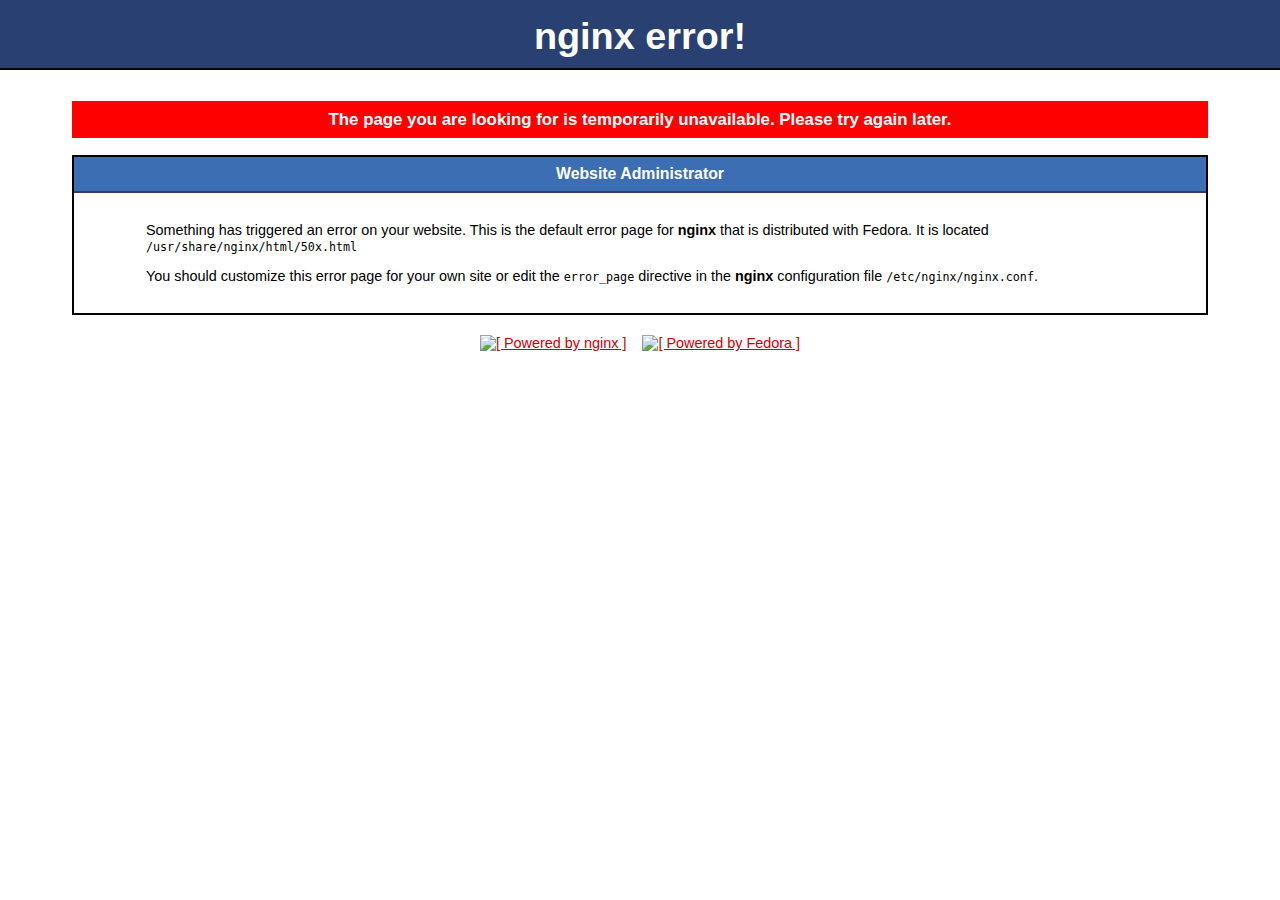
==== html/50x.html @ e97e686e "refactor files" ====
<!DOCTYPE html PUBLIC "-//W3C//DTD XHTML 1.1//EN" "http://www.w3.org/TR/xhtml11/DTD/xhtml11.dtd">

<html xmlns="http://www.w3.org/1999/xhtml" xml:lang="en">
    <head>
        <title>The page is temporarily unavailable</title>
        <meta http-equiv="Content-Type" content="text/html; charset=UTF-8" />
        <style type="text/css">
            /*<![CDATA[*/
            body {
                background-color: #fff;
                color: #000;
                font-size: 0.9em;
                font-family: sans-serif,helvetica;
                margin: 0;
                padding: 0;
            }
            :link {
                color: #c00;
            }
            :visited {
                color: #c00;
            }
            a:hover {
                color: #f50;
            }
            h1 {
                text-align: center;
                margin: 0;
                padding: 0.6em 2em 0.4em;
                background-color: #294172;
                color: #fff;
                font-weight: normal;
                font-size: 1.75em;
                border-bottom: 2px solid #000;
            }
            h1 strong {
                font-weight: bold;
                font-size: 1.5em;
            }
            h2 {
                text-align: center;
                background-color: #3C6EB4;
                font-size: 1.1em;
                font-weight: bold;
                color: #fff;
                margin: 0;
                padding: 0.5em;
                border-bottom: 2px solid #294172;
            }
            h3 {
                text-align: center;
                background-color: #ff0000;
                padding: 0.5em;
                color: #fff;
            }
            hr {
                display: none;
            }
            .content {
                padding: 1em 5em;
            }
            .alert {
                border: 2px solid #000;
            }

            img {
                border: 2px solid #fff;
                padding: 2px;
                margin: 2px;
            }
            a:hover img {
                border: 2px solid #294172;
            }
            .logos {
                margin: 1em;
                text-align: center;
            }
            /*]]>*/
        </style>
    </head>

    <body>
        <h1><strong>nginx error!</strong></h1>

        <div class="content">

            <h3>The page you are looking for is temporarily unavailable.  Please try again later.</h3>

            <div class="alert">
                <h2>Website Administrator</h2>
                <div class="content">
                    <p>Something has triggered an error on your
                    website.  This is the default error page for
                    <strong>nginx</strong> that is distributed with
                    Fedora.  It is located
                    <tt>/usr/share/nginx/html/50x.html</tt></p>

                    <p>You should customize this error page for your own
                    site or edit the <tt>error_page</tt> directive in
                    the <strong>nginx</strong> configuration file
                    <tt>/etc/nginx/nginx.conf</tt>.</p>

                </div>
            </div>

            <div class="logos">
                <a href="http://nginx.net/"><img
                    src="/nginx-logo.png"
                    alt="[ Powered by nginx ]"
                    width="121" height="32" /></a>

                <a href="http://fedoraproject.org/"><img 
                    src="/poweredby.png"
                    alt="[ Powered by Fedora ]" 
                    width="88" height="31" /></a>
            </div>
        </div>
    </body>
</html>
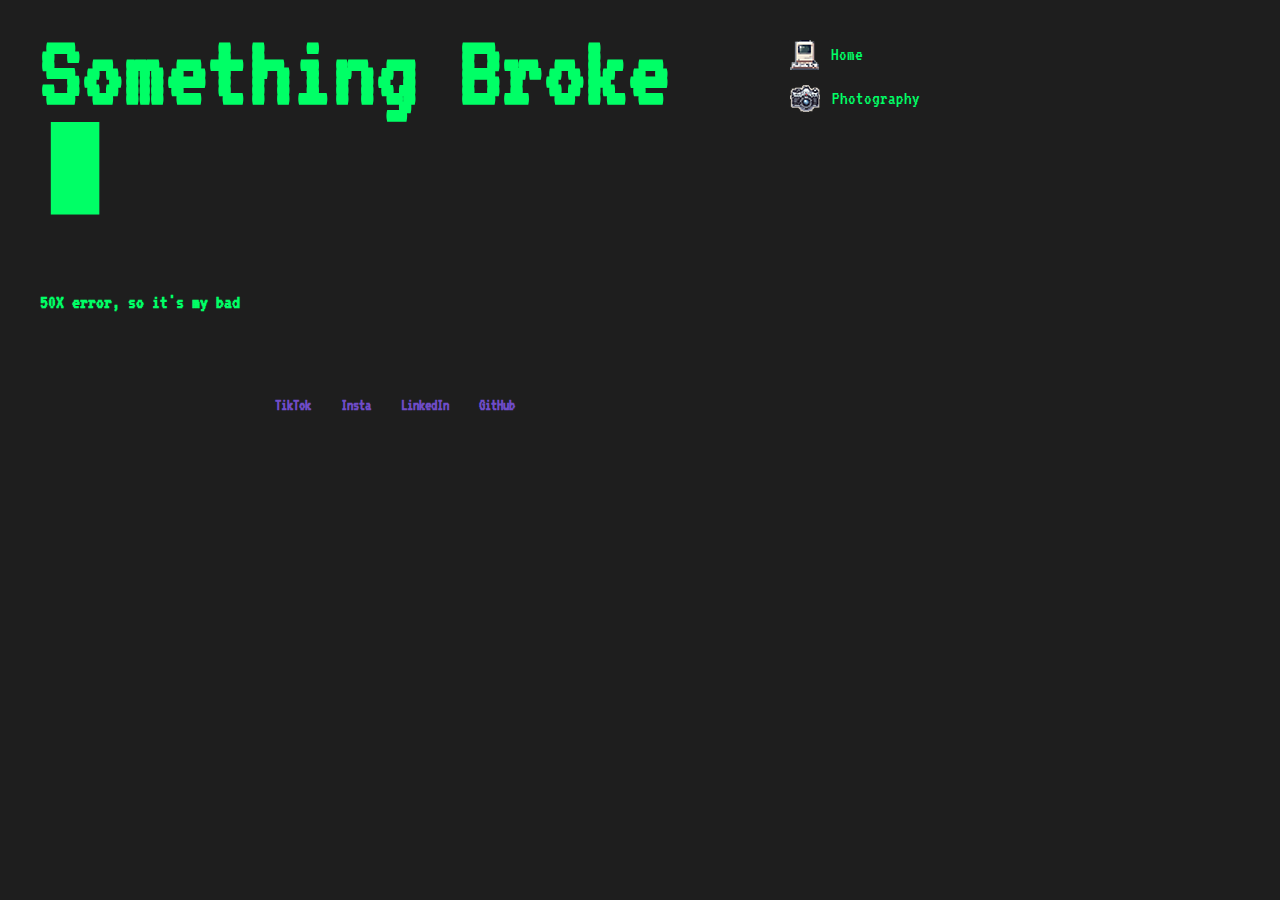
==== commit 9e22e182: "custom 404/500 error pages" ====
--- a/html/50x.html
+++ b/html/50x.html
@@ -1,119 +1,43 @@
-<!DOCTYPE html PUBLIC "-//W3C//DTD XHTML 1.1//EN" "http://www.w3.org/TR/xhtml11/DTD/xhtml11.dtd">
+<!DOCTYPE html>
+<html lang="en">
+<head>
+    <meta charset="UTF-8">
+    <meta name="viewport" content="width=device-width, initial-scale=1.0">
+    <title>justin.ae</title>
+    <link rel="stylesheet" href="style.css">
+    <script>
+        function loadTemplate() {
+            fetch('template.html')
+                .then(response => response.text())
+                .then(data => {
+                    document.body.innerHTML = data;
+                    // Page content
+                    const mainContent = document.getElementById('main-content');
+                    mainContent.innerHTML = `
+                        <h1 class="title">Something Broke <span class="cursor">█</span></h1>
+                        <br>
+                        <br>
+                        <br>
+                        <br>
+                        <h2 class="subhead">50X error, so it's my bad</h2>
+                        <br>
+                        <br>
+                        <br>
+                        <br>
+                        <div class="links">
+                            <a href="https://www.tiktok.com/@bigonbiology" target="_blank">TikTok</a>
+                            <a href="https://www.instagram.com/justin.photog" target="_blank">Insta</a>
+                            <a href="https://www.linkedin.com/in/justinguiel" target="_blank">LinkedIn</a>
+                            <a href="https://github.com/jguiel" target="_blank">GitHub</a>
+                        </div>
+                    `;
+                })
+                .catch(error => console.error('Error loading template:', error));
+        }
 
-<html xmlns="http://www.w3.org/1999/xhtml" xml:lang="en">
-    <head>
-        <title>The page is temporarily unavailable</title>
-        <meta http-equiv="Content-Type" content="text/html; charset=UTF-8" />
-        <style type="text/css">
-            /*<![CDATA[*/
-            body {
-                background-color: #fff;
-                color: #000;
-                font-size: 0.9em;
-                font-family: sans-serif,helvetica;
-                margin: 0;
-                padding: 0;
-            }
-            :link {
-                color: #c00;
-            }
-            :visited {
-                color: #c00;
-            }
-            a:hover {
-                color: #f50;
-            }
-            h1 {
-                text-align: center;
-                margin: 0;
-                padding: 0.6em 2em 0.4em;
-                background-color: #294172;
-                color: #fff;
-                font-weight: normal;
-                font-size: 1.75em;
-                border-bottom: 2px solid #000;
-            }
-            h1 strong {
-                font-weight: bold;
-                font-size: 1.5em;
-            }
-            h2 {
-                text-align: center;
-                background-color: #3C6EB4;
-                font-size: 1.1em;
-                font-weight: bold;
-                color: #fff;
-                margin: 0;
-                padding: 0.5em;
-                border-bottom: 2px solid #294172;
-            }
-            h3 {
-                text-align: center;
-                background-color: #ff0000;
-                padding: 0.5em;
-                color: #fff;
-            }
-            hr {
-                display: none;
-            }
-            .content {
-                padding: 1em 5em;
-            }
-            .alert {
-                border: 2px solid #000;
-            }
-
-            img {
-                border: 2px solid #fff;
-                padding: 2px;
-                margin: 2px;
-            }
-            a:hover img {
-                border: 2px solid #294172;
-            }
-            .logos {
-                margin: 1em;
-                text-align: center;
-            }
-            /*]]>*/
-        </style>
-    </head>
-
-    <body>
-        <h1><strong>nginx error!</strong></h1>
-
-        <div class="content">
-
-            <h3>The page you are looking for is temporarily unavailable.  Please try again later.</h3>
-
-            <div class="alert">
-                <h2>Website Administrator</h2>
-                <div class="content">
-                    <p>Something has triggered an error on your
-                    website.  This is the default error page for
-                    <strong>nginx</strong> that is distributed with
-                    Fedora.  It is located
-                    <tt>/usr/share/nginx/html/50x.html</tt></p>
-
-                    <p>You should customize this error page for your own
-                    site or edit the <tt>error_page</tt> directive in
-                    the <strong>nginx</strong> configuration file
-                    <tt>/etc/nginx/nginx.conf</tt>.</p>
-
-                </div>
-            </div>
-
-            <div class="logos">
-                <a href="http://nginx.net/"><img
-                    src="/nginx-logo.png"
-                    alt="[ Powered by nginx ]"
-                    width="121" height="32" /></a>
-
-                <a href="http://fedoraproject.org/"><img 
-                    src="/poweredby.png"
-                    alt="[ Powered by Fedora ]" 
-                    width="88" height="31" /></a>
-            </div>
-        </div>
-    </body>
+        window.onload = loadTemplate;
+    </script>
+</head>
+<body>
+</body>
 </html>
--- a/html/style.css
+++ b/html/style.css
@@ -0,0 +1,149 @@
+
+body, h1, h2, p, ul, li  {
+    font-family: 'VT323', monospace;
+    background-color: #1e1e1e;
+    margin: 0;
+    padding: 0;
+    line-height: 1.0;
+}
+
+.container {
+    max-width: 900px;
+    margin: 0;
+    display: flex;
+    justify-content: space-between;
+    padding: 20px;
+}
+
+.photo-grid {
+    display: flex;
+    justify-content: center;
+    align-items: center;
+    flex-direction: column;
+    margin: 0 auto;
+    max-width: 1400px; /* max width */
+    display: grid;
+    grid-template-columns: repeat(2, 1fr);
+    gap: 20px;
+    width: 100%;
+}
+
+/* img style */
+.photo-grid img {
+    width: 100%;
+    height: auto;
+    border-radius: 8px; /* round corners */
+    box-shadow: 0 4px 6px rgba(0, 0, 0, 0.8); /* drop shadow */
+    object-fit: cover;
+}
+
+/* content */
+.content {
+    min-width: 650px;
+}
+
+/* links */
+.links-container {
+    max-width: 300px; 
+    padding-left: 20px;
+    padding-top: 20px;
+}
+
+.link-list li {
+    list-style: none;
+    margin-bottom: 15px;
+}
+
+.link-list a {
+    font-size: 1.2em;
+    text-decoration: none;
+    color: #00ff66;
+    display: flex;
+    align-items: center;
+}
+
+.link-list a:hover {
+    color: #ffffff; /* Change color on hover */
+}
+
+.sprite {
+    margin-right: 12px; /* Space between image and link text */
+}
+
+.title {
+    font-size: 6.5em;
+    color: #00FF66;
+    margin: 0;
+    text-align: left;
+    padding-left: 20px;
+    min-width: 650px;
+}
+
+.cursor {
+    display: inline-block;
+    width: 1em;
+    height: 1em;
+    animation: blink 1s step-end infinite;
+    color: #00ff66;
+    font-size: 0.75em;
+    margin-left: 0.15em;
+    transform: translateY(-0.15em);
+}
+
+.subhead {
+    color: #00FF66;
+    font-size: 1.25em;
+    padding-left: 20px;
+}
+
+.summary {
+    font-size: 1.0em;
+    color: #9da3a3;
+    margin-top: 1.5em;
+    padding: 20px;
+    background-color: transparent;
+    border-radius: 0;
+    box-shadow: none;
+    text-align: left;
+    min-width: 650px;
+}
+
+.links {
+    display: flex;
+    justify-content: center;
+    margin-top: 1em;
+    flex-wrap: wrap;
+}
+
+.links a {
+    color: #6f4cc7;
+    margin: 5px 15px;
+    text-decoration: none;
+    font-weight: bold;
+    transition: color 0.3s;
+}
+
+.links a:hover {
+    color: #b6a2e8;
+}
+
+@keyframes blink {
+    50% {
+        opacity: 0;
+    }
+}
+
+@media (max-width: 600px) {
+    .title {
+        font-size: 3.8rem;
+    }
+
+    .summary {
+        font-size: 0.8rem;
+        margin: 10px auto 20px;
+    }
+
+    .links a {
+        font-size: 0.9rem;
+    }
+}
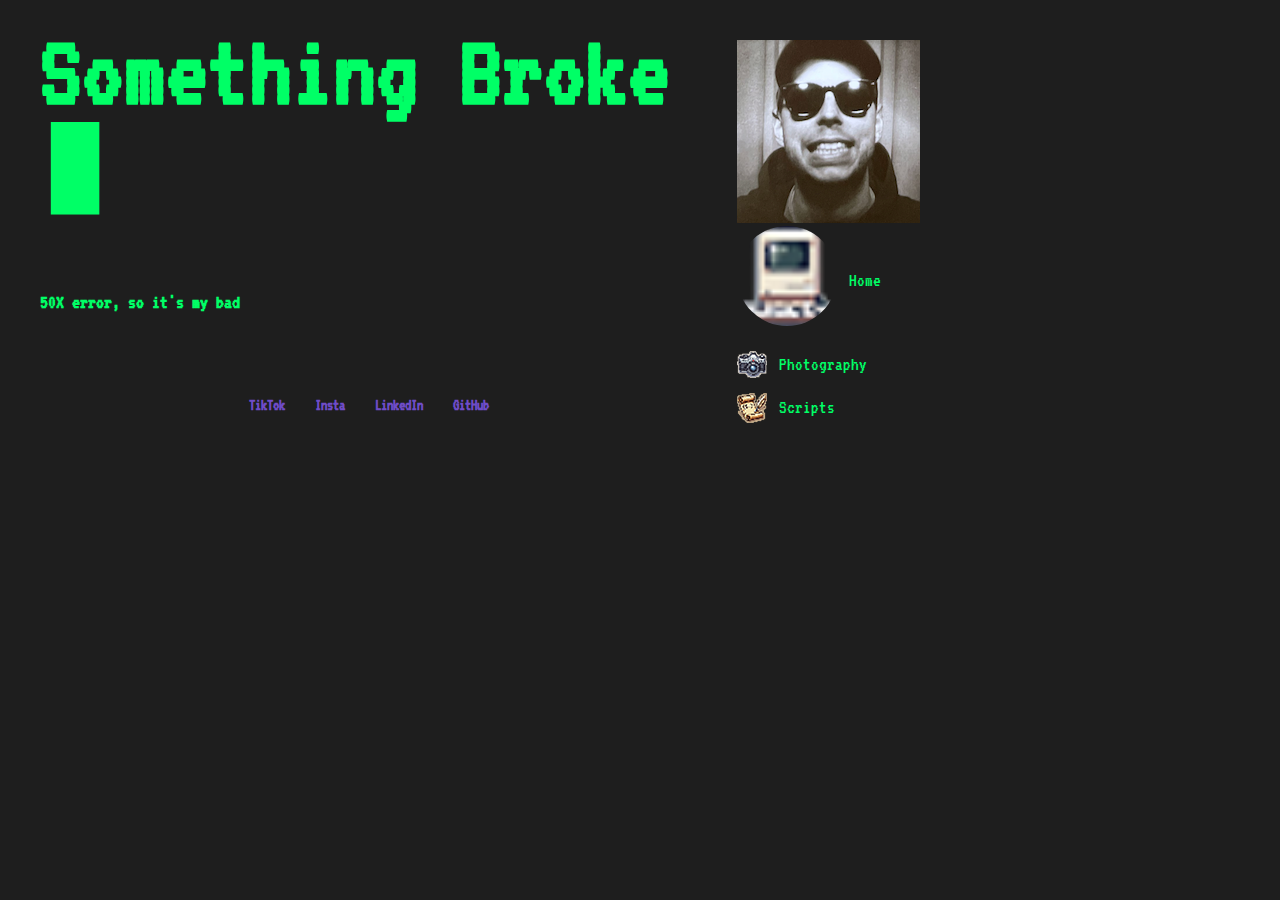
==== commit 1a2558a4: "updated to new instagram handle" ====
--- a/html/50x.html
+++ b/html/50x.html
@@ -26,7 +26,7 @@
                         <br>
                         <div class="links">
                             <a href="https://www.tiktok.com/@bigonbiology" target="_blank">TikTok</a>
-                            <a href="https://www.instagram.com/justin.photog" target="_blank">Insta</a>
+                            <a href="https://www.instagram.com/jg.phtg" target="_blank">Insta</a>
                             <a href="https://www.linkedin.com/in/justinguiel" target="_blank">LinkedIn</a>
                             <a href="https://github.com/jguiel" target="_blank">GitHub</a>
                         </div>
--- a/html/style.css
+++ b/html/style.css
@@ -47,6 +47,14 @@
     max-width: 300px; 
     padding-left: 20px;
     padding-top: 20px;
+}
+
+.links-container .link-list li:first-child img {
+    width: 100px;
+    height: 100px;
+    border-radius: 50%;
+    object-fit: cover;
+    margin-bottom: 10px;
 }
 
 .link-list li {
